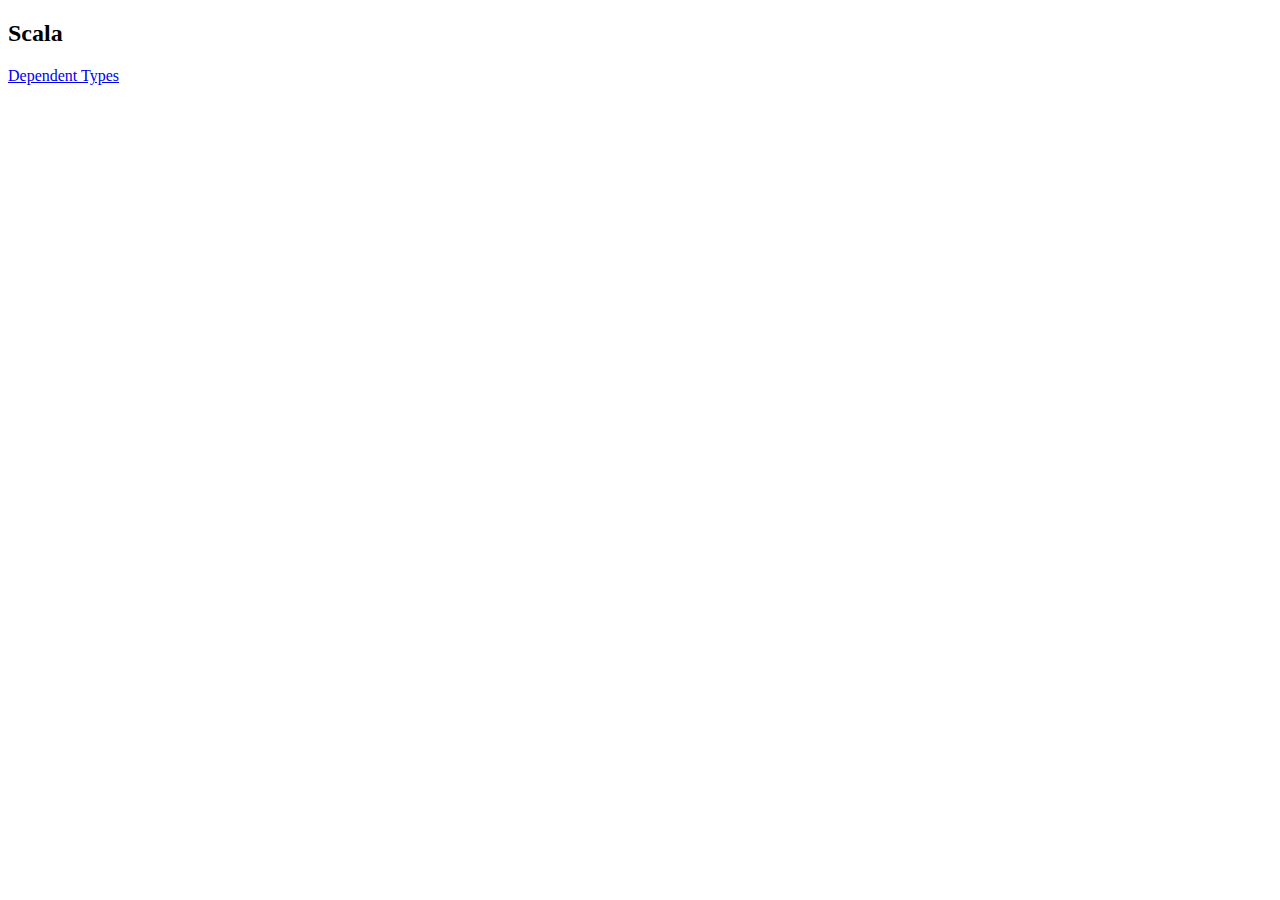
==== index.html @ 60b1cd1a "Rename main.html to index.html" ====
<!doctype html>
<html lang="en">

	<head>
		<meta charset="utf-8">
    <meta name="author" content="Owein Reese"/>
		<meta name="viewport" content="width=device-width, initial-scale=1.0, maximum-scale=1.0, user-scalable=no, minimal-ui">
  </head>
  <body>
    <div>
      <h2>Scala</h2>
      <p><a href="/Scala-Dep-Types/dependent-types.html">Dependent Types</a></p>
    </div>
  </body>
</html>
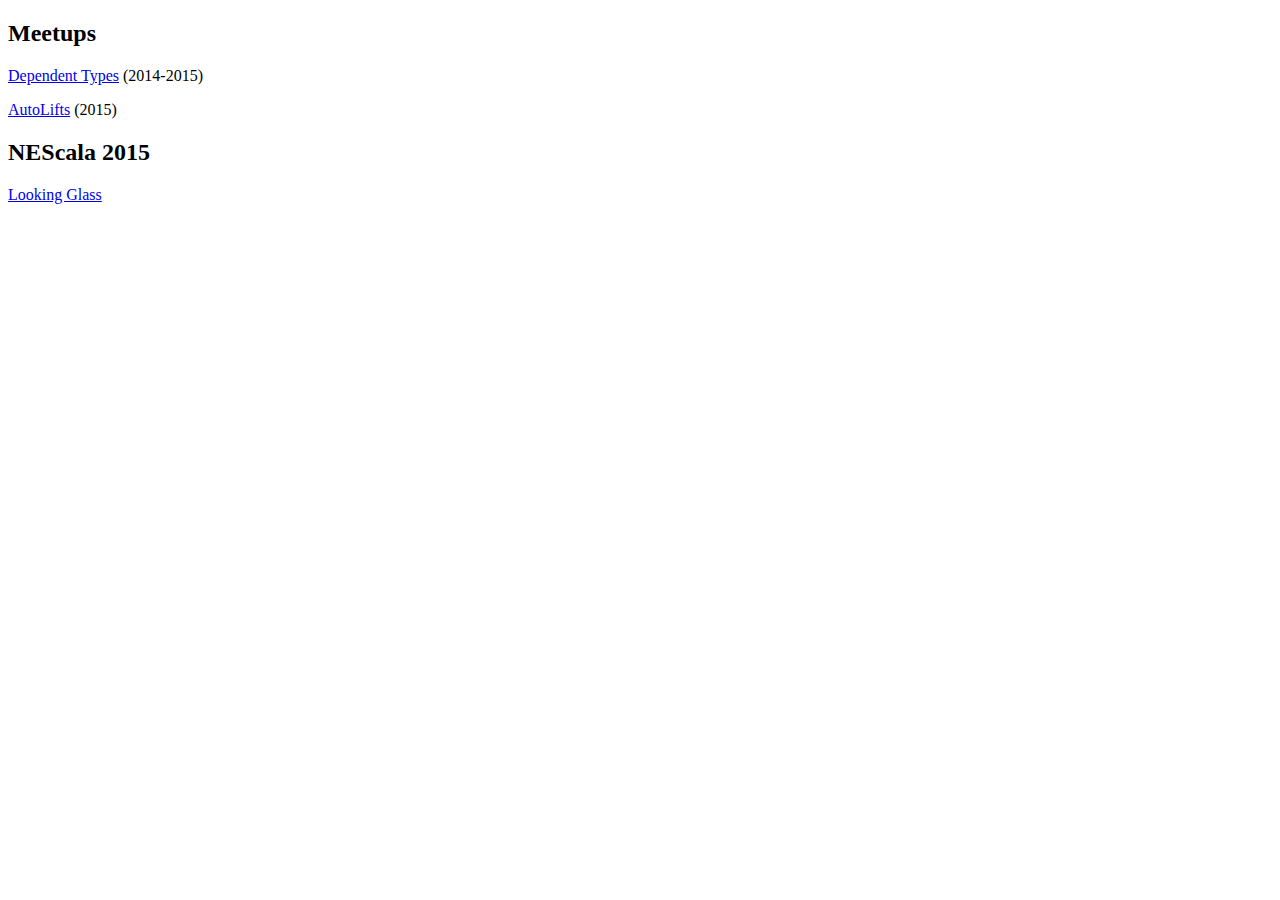
==== commit a22ad3eb: "starting work on this" ====
--- a/index.html
+++ b/index.html
@@ -8,8 +8,13 @@
   </head>
   <body>
     <div>
-      <h2>Scala</h2>
-      <p><a href="/Scala-Dep-Types/dependent-types.html">Dependent Types</a></p>
+      <h2>Meetups</h2>
+      <p><a href="/Presentations/Scala-Dep-Types/dependent-types.html">Dependent Types</a> (2014-2015)</p>
+      <p><a href="/Presentations/AutoLifts/autolifts.html">AutoLifts</a> (2015)</p>
+    </div>
+    <div>
+    	<h2>NEScala 2015</h2>
+    	<p><a href="/Presentations/NEScala2015/looking-glass.html">Looking Glass</a></p>
     </div>
   </body>
 </html>
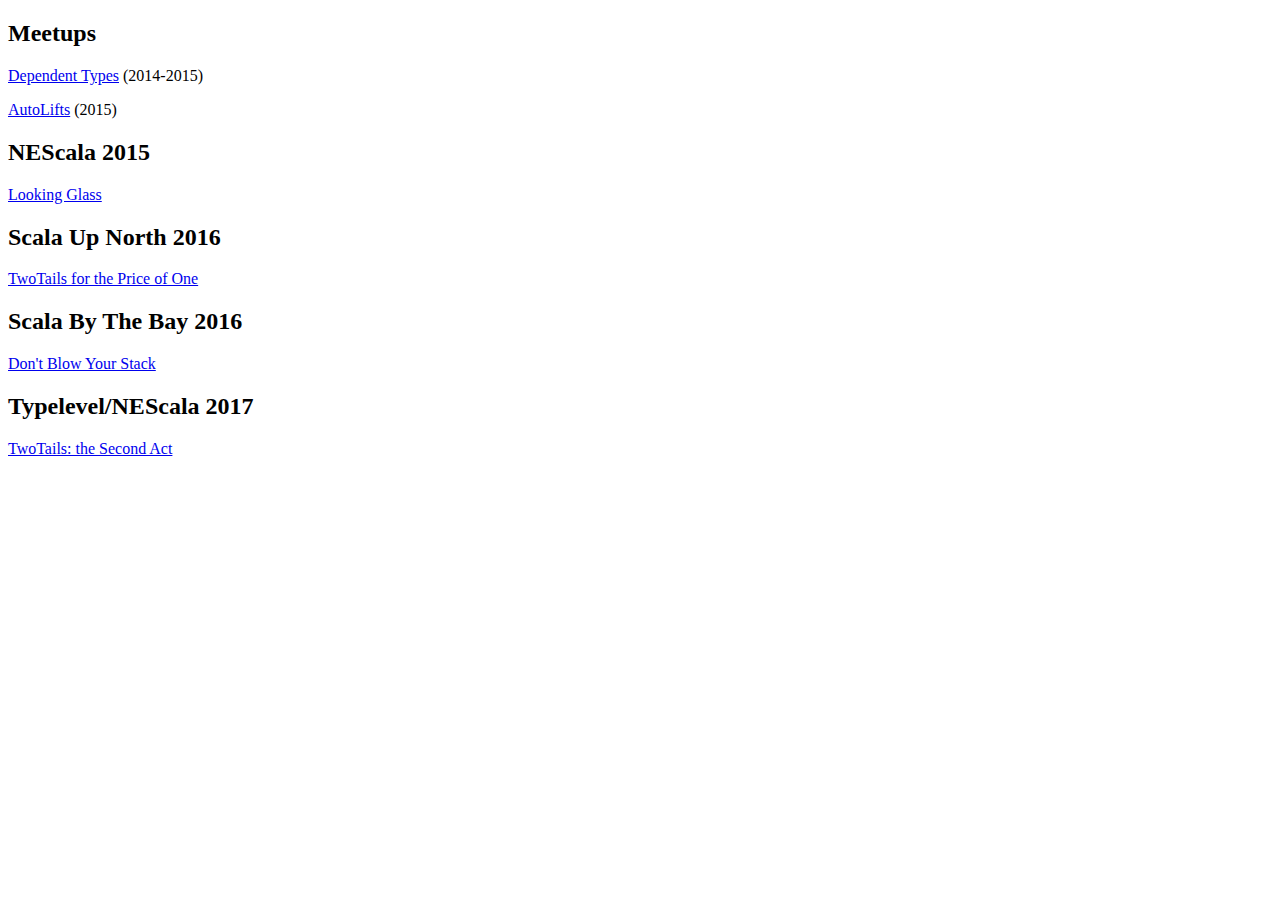
==== commit c4e789cc: "Update index.html" ====
--- a/index.html
+++ b/index.html
@@ -16,5 +16,17 @@
     	<h2>NEScala 2015</h2>
     	<p><a href="/Presentations/NEScala2015/looking-glass.html">Looking Glass</a></p>
     </div>
+    <div>
+        <h2>Scala Up North 2016</h2>
+        <p><a href="/Presentations/ScalaUpNorth2016/index.html">TwoTails for the Price of One</a></p>
+    </div>
+    <div>
+        <h2>Scala By The Bay 2016</h2>
+        <p><a href="/Presentations/ScalaByTheBay2016/index.html">Don't Blow Your Stack</a></p>
+    </div>
+    <div>
+        <h2>Typelevel/NEScala 2017</h2>
+        <p><a href="/Presentations/NEScala2017/index.html">TwoTails: the Second Act</a></p>
+    </div>
   </body>
 </html>
